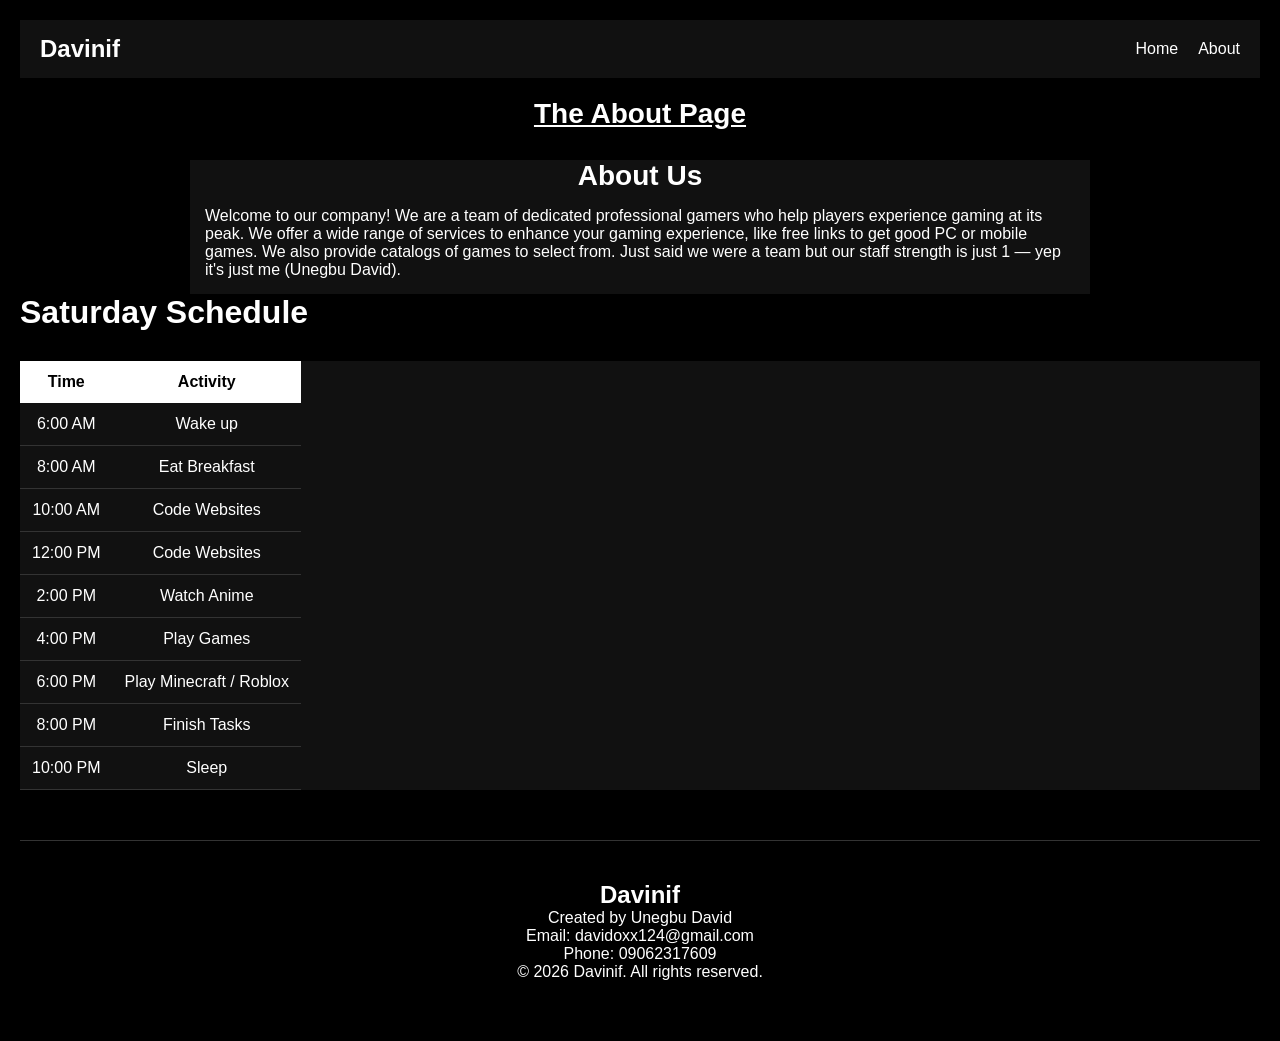
==== about.html @ 45d4272a "Add files via upload" ====
<!DOCTYPE html>
<html lang="en">
<head>
  <meta charset="UTF-8">
  <meta name="viewport" content="width=device-width, initial-scale=1.0">
  <title>About</title>
  <link rel="stylesheet" href="style.css">
</head>

<body>

<nav class="navbar">
  <h1 class="logo">Davinif</h1>
  <ul class="nav-links">
    <li><a href="index.html">Home</a></li>
    <li><a href="about.html">About</a></li>
  </ul>
</nav>

<h2 class="abt-header">The About Page</h2>

<div class="container">
  <h1 class="abt-head">About Us</h1>
  <p class="wrt">
    Welcome to our company! We are a team of dedicated professional gamers who help players experience gaming at its peak.
    We offer a wide range of services to enhance your gaming experience, like free links to get good PC or mobile games.
    We also provide catalogs of games to select from. Just said we were a team but our staff strength is just 1 — yep it's just me (Unegbu David).
  </p>
</div>

<h1>Saturday Schedule</h1>

<table>
  <tr>
    <th>Time</th>
    <th>Activity</th>
  </tr>

  <tr><td>6:00 AM</td><td contenteditable="true">Wake up</td></tr>
  <tr><td>8:00 AM</td><td contenteditable="true">Eat Breakfast</td></tr>
  <tr><td>10:00 AM</td><td contenteditable="true">Code Websites</td></tr>
  <tr><td>12:00 PM</td><td contenteditable="true">Code Websites</td></tr>
  <tr><td>2:00 PM</td><td contenteditable="true">Watch Anime</td></tr>
  <tr><td>4:00 PM</td><td contenteditable="true">Play Games</td></tr>
  <tr><td>6:00 PM</td><td contenteditable="true">Play Minecraft / Roblox</td></tr>
  <tr><td>8:00 PM</td><td contenteditable="true">Finish Tasks</td></tr>
  <tr><td>10:00 PM</td><td contenteditable="true">Sleep</td></tr>
</table>

<footer class="footer">
  <div class="footer-content">
    <h2>Davinif</h2>
    <p>Created by Unegbu David</p>

    <div class="footer-info">
      <p>Email: <a href="mailto:davidoxx124@gmail.com">davidoxx124@gmail.com</a></p>
      <p>Phone: <a href="tel:09062317609">09062317609</a></p>
    </div>

    <p class="copyright">© 2026 Davinif. All rights reserved.</p>
  </div>
</footer>

</body>
</html>
---- style.css ----
/* Reset */
* {
  margin: 0;
  padding: 0;
  box-sizing: border-box;
  font-family: "Segoe UI", sans-serif;
}

body {
  background: #000;
  color: #fff;
  padding: 20px;
}

/* Navbar */
.navbar {
  display: flex;
  justify-content: space-between;
  align-items: center;
  background: #111;
  padding: 15px 20px;
}

.logo {
  color: white;
  font-size: 24px;
}

.nav-links {
  list-style: none;
  display: flex;
}

.nav-links li {
  margin-left: 20px;
}

.nav-links a {
  text-decoration: none;
  color: white;
  font-size: 16px;
  position: relative;
  transition: 0.3s;
}

/* Hover underline */
.nav-links a::after {
  content: "";
  position: absolute;
  width: 0%;
  height: 2px;
  background: #00ffcc;
  left: 0;
  bottom: -5px;
  transition: 0.3s;
}

.nav-links a:hover::after {
  width: 100%;
}

/* About section */
.abt-header {
  text-align: center;
  font-size: 28px;
  margin-top: 20px;
  text-decoration: underline;
}

.abt-head {
  text-align: center;
  font-size: 28px;
  margin-top: 30px;
  background: #111;
}

.wrt {
  font-size: 16px;
  background: #111;
  padding: 15px;
}

.container {
  max-width: 900px;
  margin: auto;
}

/* Table */
table {
  width: 100%;
  border-collapse: collapse;
  background: #111;
  margin-top: 30px;
  display: block;
  overflow-x: auto;
}

th, td {
  padding: 12px;
  text-align: center;
}

th {
  background: #fff;
  color: #000;
}

td {
  border-bottom: 1px solid #333;
}

tr:hover td {
  background: #fff;
  color: #000;
}

/* Footer */
.footer {
  background: #000;
  color: #fff;
  padding: 40px 20px;
  text-align: center;
  margin-top: 50px;
  border-top: 1px solid #333;
}

.footer a {
  color: #fff;
  text-decoration: none;
}

/* MOBILE FIX */
@media (max-width: 768px) {

  .navbar {
    flex-direction: column;
  }

  .nav-links {
    flex-direction: column;
    align-items: center;
  }

  .nav-links li {
    margin: 10px 0;
  }

}
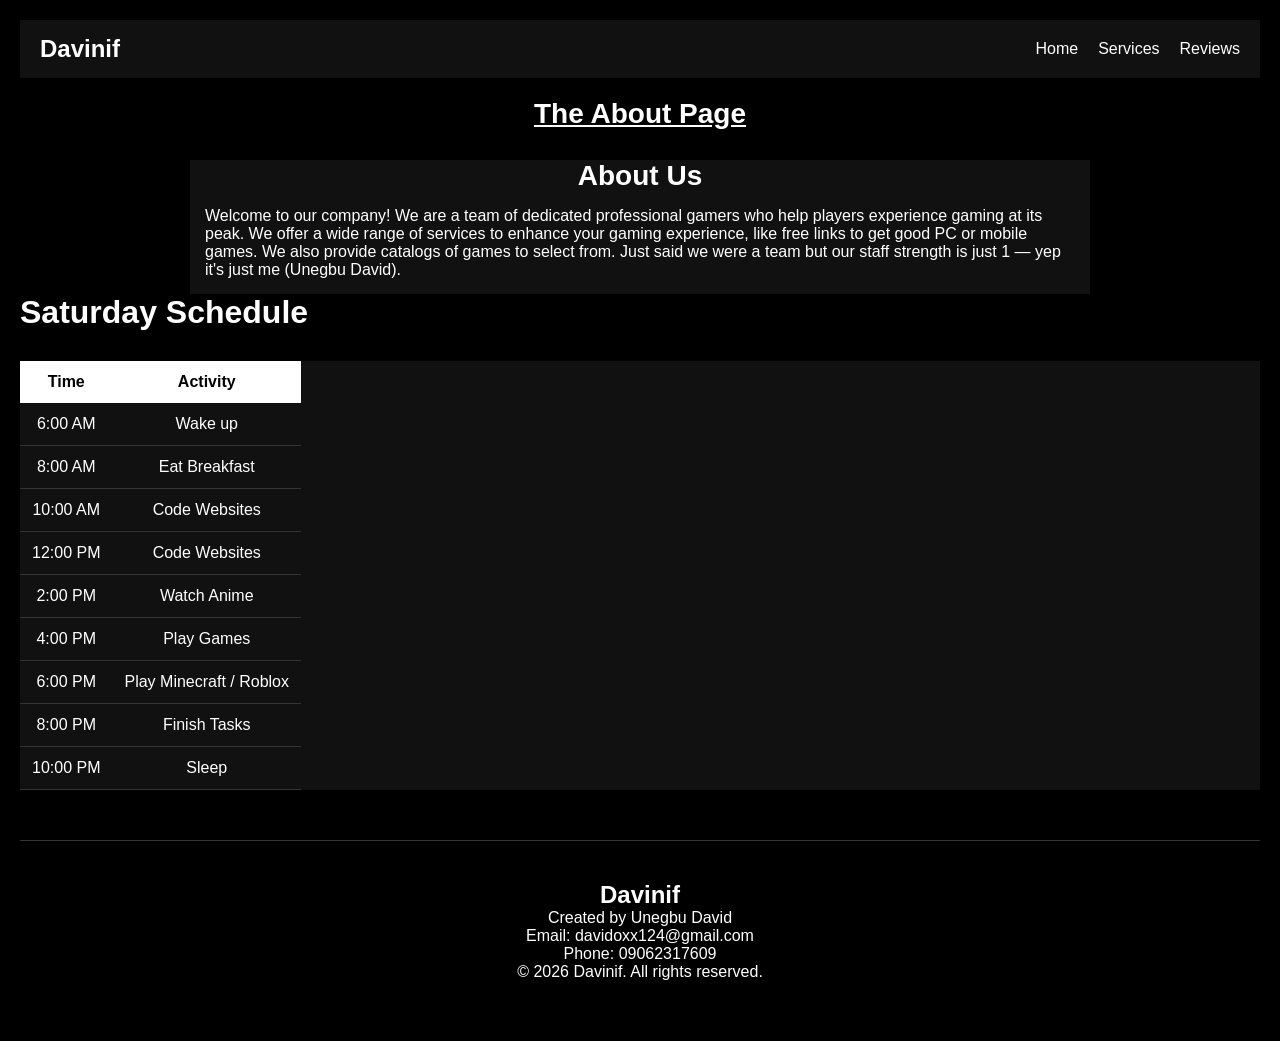
==== commit 4014b964: "Modify navigation links and content in about.html Updated the navigation links and added a services " ====
--- a/about.html
+++ b/about.html
@@ -13,7 +13,8 @@
   <h1 class="logo">Davinif</h1>
   <ul class="nav-links">
     <li><a href="index.html">Home</a></li>
-    <li><a href="about.html">About</a></li>
+    <li><a href="services.html">Services</a></li>
+    <li><a href="reviews.html">Reviews</a></li>
   </ul>
 </nav>
 
@@ -62,4 +63,4 @@
 </footer>
 
 </body>
-</html>+</html>
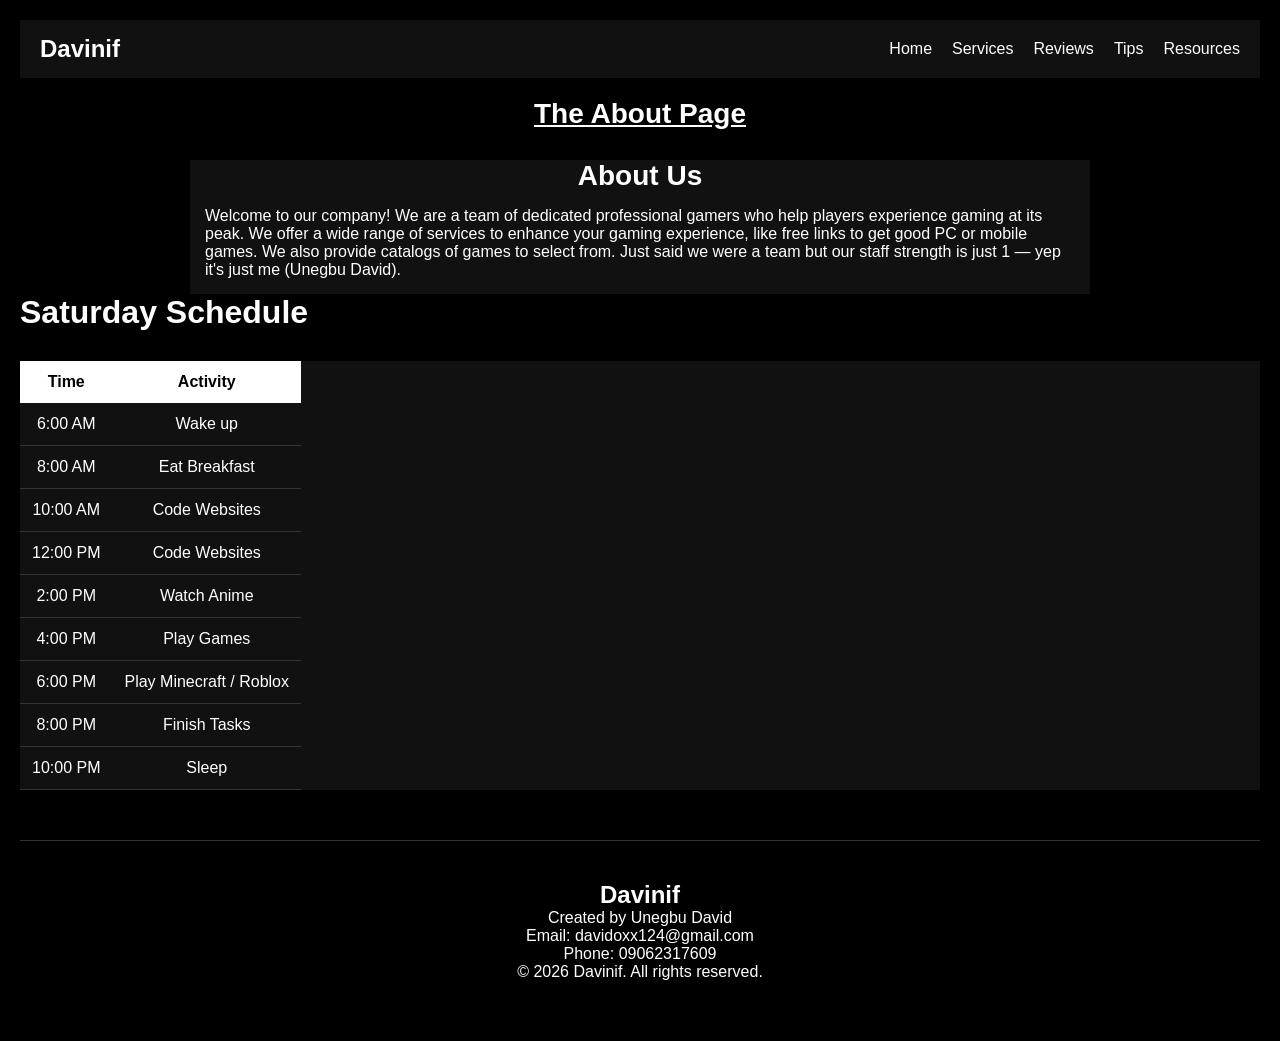
==== commit 009a6608: "Update navigation and schedule in about.html Added new navigation links for Tips and Resources." ====
--- a/about.html
+++ b/about.html
@@ -15,6 +15,8 @@
     <li><a href="index.html">Home</a></li>
     <li><a href="services.html">Services</a></li>
     <li><a href="reviews.html">Reviews</a></li>
+    <li><a href="tips.html">Tips</a></li>
+    <li><a href="resources.html">Resources</a></li>
   </ul>
 </nav>
 
@@ -37,15 +39,15 @@
     <th>Activity</th>
   </tr>
 
-  <tr><td>6:00 AM</td><td contenteditable="true">Wake up</td></tr>
-  <tr><td>8:00 AM</td><td contenteditable="true">Eat Breakfast</td></tr>
-  <tr><td>10:00 AM</td><td contenteditable="true">Code Websites</td></tr>
-  <tr><td>12:00 PM</td><td contenteditable="true">Code Websites</td></tr>
-  <tr><td>2:00 PM</td><td contenteditable="true">Watch Anime</td></tr>
-  <tr><td>4:00 PM</td><td contenteditable="true">Play Games</td></tr>
-  <tr><td>6:00 PM</td><td contenteditable="true">Play Minecraft / Roblox</td></tr>
-  <tr><td>8:00 PM</td><td contenteditable="true">Finish Tasks</td></tr>
-  <tr><td>10:00 PM</td><td contenteditable="true">Sleep</td></tr>
+  <tr><td>6:00 AM</td><td>Wake up</td></tr>
+  <tr><td>8:00 AM</td><td>Eat Breakfast</td></tr>
+  <tr><td>10:00 AM</td><td>Code Websites</td></tr>
+  <tr><td>12:00 PM</td><td>Code Websites</td></tr>
+  <tr><td>2:00 PM</td><td>Watch Anime</td></tr>
+  <tr><td>4:00 PM</td><td>Play Games</td></tr>
+  <tr><td>6:00 PM</td><td>Play Minecraft / Roblox</td></tr>
+  <tr><td>8:00 PM</td><td>Finish Tasks</td></tr>
+  <tr><td>10:00 PM</td><td>Sleep</td></tr>
 </table>
 
 <footer class="footer">
--- a/style.css
+++ b/style.css
@@ -145,4 +145,10 @@
     margin: 10px 0;
   }
 
-}+}
+
+
+a{
+  text-decoration: none;
+  color : white;
+}
